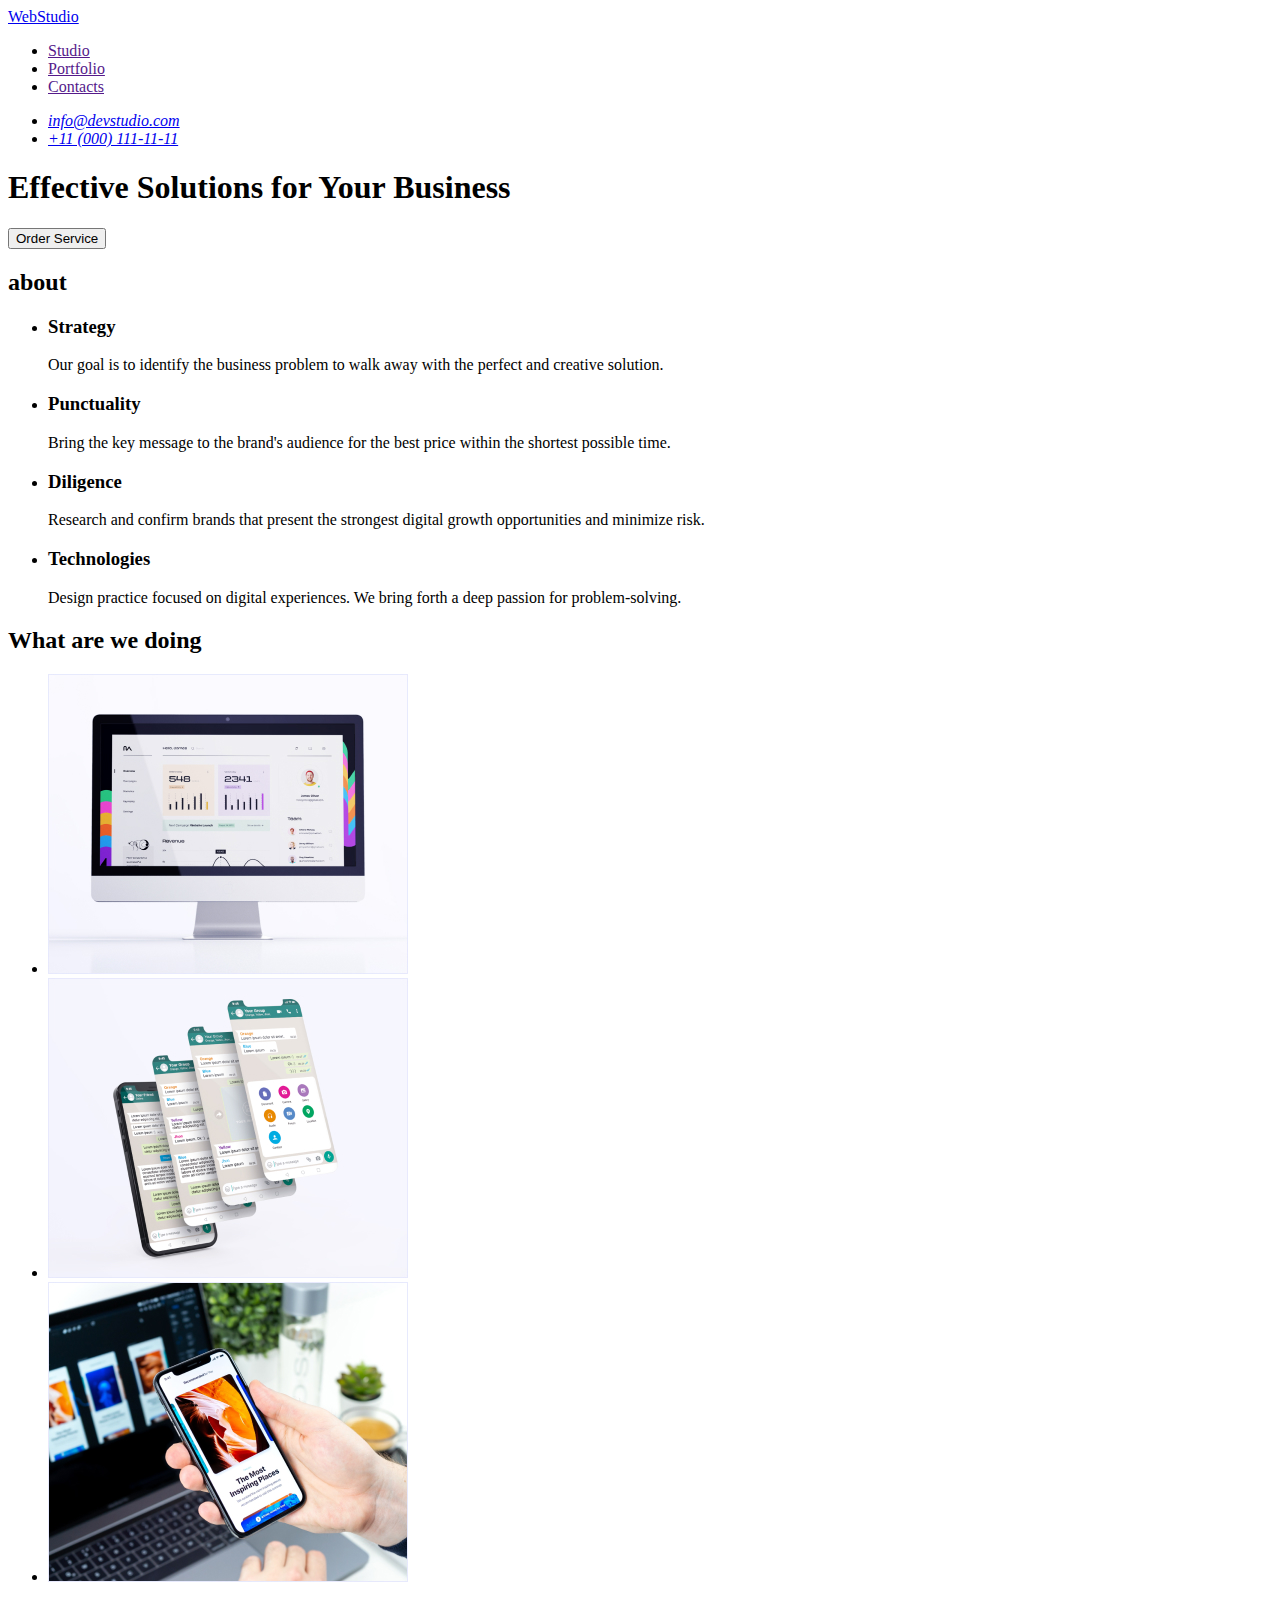
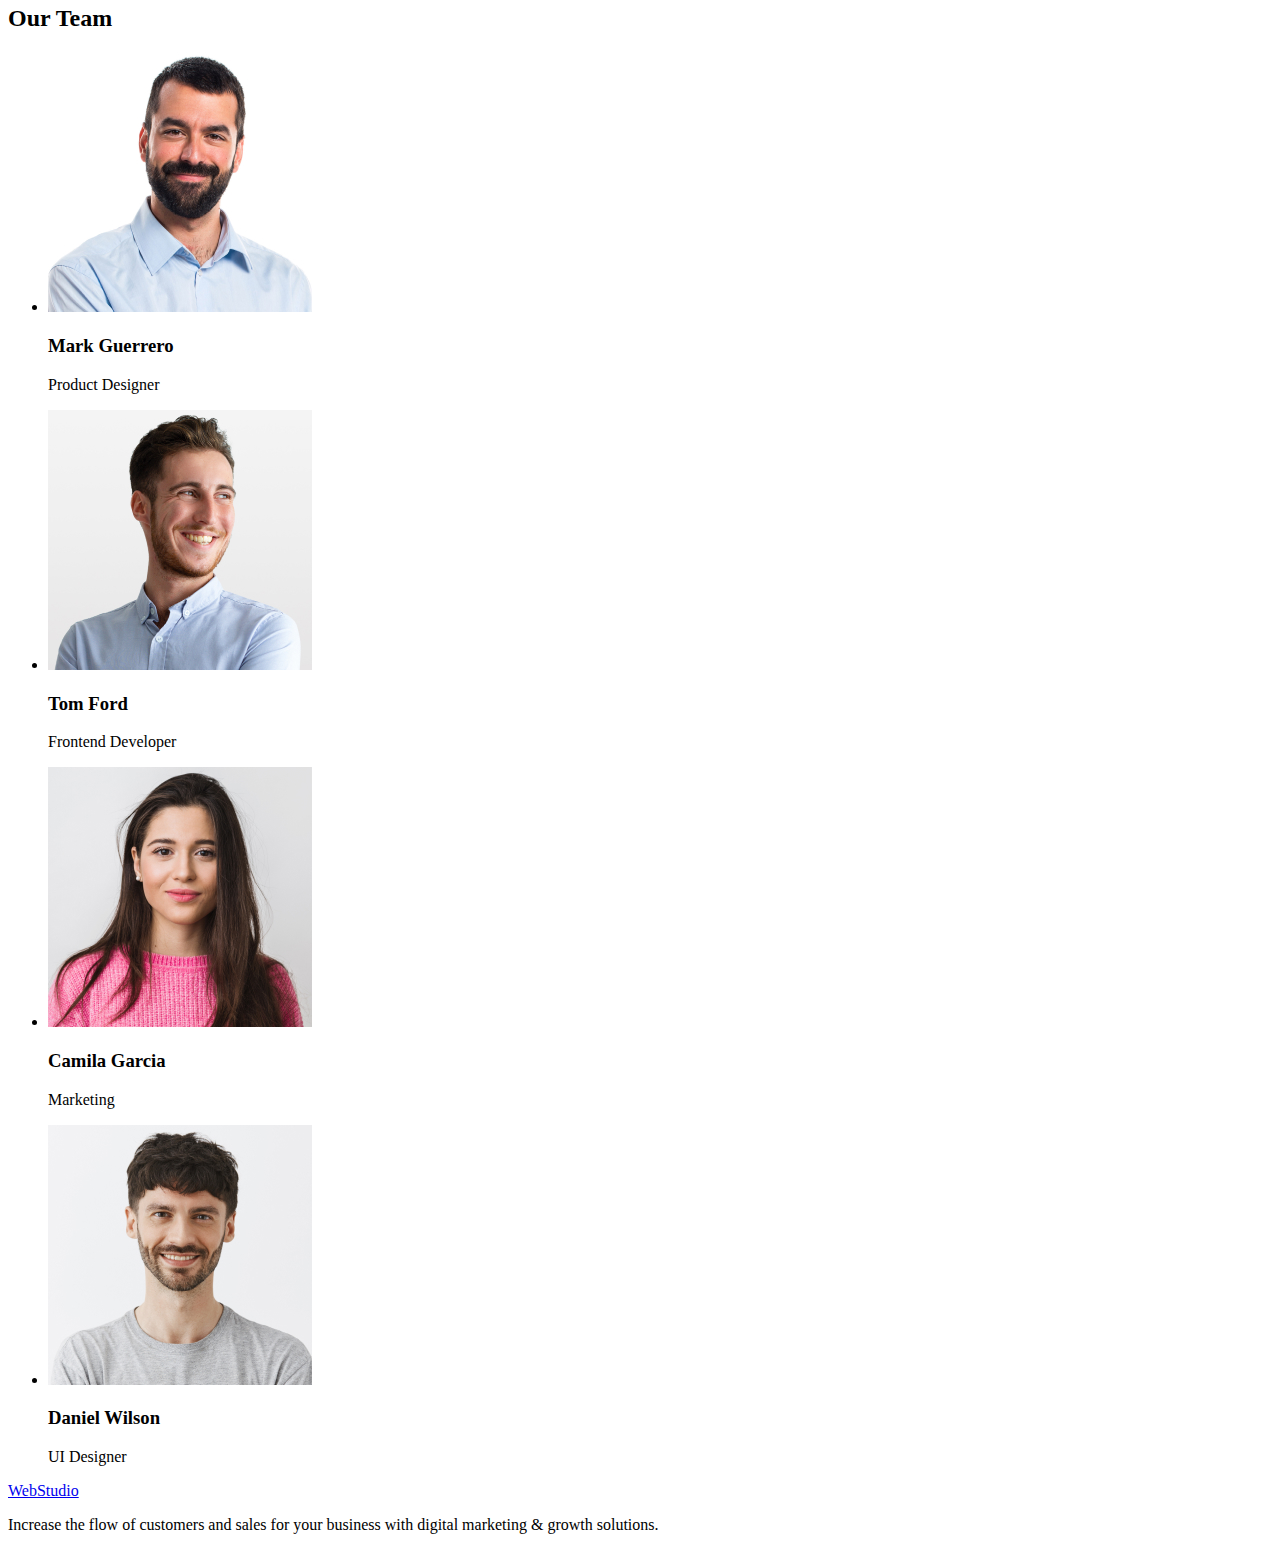
==== index.html @ bb1bc9f8 "Initial commit" ====
<!DOCTYPE html>
<html lang="en">
  <head>
    <meta charset="UTF-8" />
    <meta http-equiv="X-UA-Compatible" content="IE=edge" />
    <meta name="viewport" content="width=device-width, initial-scale=1.0" />
    <title>WebStudio</title>
  </head>
  <body>
    <header>
      <nav>
        <a href="./index.html">WebStudio</a>
        <ul>
          <li><a href="">Studio</a></li>
          <li><a href="">Portfolio</a></li>
          <li><a href="">Contacts</a></li>
        </ul>
      </nav>
      <address>
        <ul>
          <li><a href="mailto:info@devstudio.com">info@devstudio.com</a></li>
          <li><a href="tel:+110001111111">+11 (000) 111-11-11</a></li>
        </ul>
      </address>
    </header>

    <main>
      <!--hiro-->
      <section>
        <h1>Effective Solutions for Your Business</h1>
        <button type="button">Order Service</button>
      </section>
      <section>
        <h2>about</h2>
        <ul>
          <li>
            <h3>Strategy</h3>
            <p>
              Our goal is to identify the business problem to walk away with the
              perfect and creative solution.
            </p>
          </li>
          <li>
            <h3>Punctuality</h3>
            <p>
              Bring the key message to the brand's audience for the best price
              within the shortest possible time.
            </p>
          </li>
          <li>
            <h3>Diligence</h3>
            <p>
              Research and confirm brands that present the strongest digital
              growth opportunities and minimize risk.
            </p>
          </li>
          <li>
            <h3>Technologies</h3>
            <p>
              Design practice focused on digital experiences. We bring forth a
              deep passion for problem-solving.
            </p>
          </li>
        </ul>
      </section>
      <section>
        <h2>What are we doing</h2>
        <ul>
          <li>
            <img
              src="./images/photo1.jpg"
              alt="computer"
              width="360"
              height="300"
            />
          </li>
          <li>
            <img
              src="./images/photo2.jpg"
              alt="smartphone"
              width="360"
              height="300"
            />
          </li>
          <li>
            <img
              src="./images/photo3.jpg"
              alt="laptop"
              width="360"
              height="300"
            />
          </li>
        </ul>
      </section>

      <section>
        <h2>Our Team</h2>
        <ul>
          <li>
            <img
              src="./images/photo4.jpg"
              alt="Product Designer's photo"
              width="264"
              height="260"
            />
            <h3>Mark Guerrero</h3>
            <p>Product Designer</p>
          </li>
          <li>
            <img
              src="./images/photo5.jpg"
              alt="Frontend Developer's photo"
              width="264"
              height="260"
            />
            <h3>Tom Ford</h3>
            <p>Frontend Developer</p>
          </li>
          <li>
            <img
              src="./images/photo6.jpg"
              alt="photo of a marceter"
              width="264"
              height="260"
            />
            <h3>Camila Garcia</h3>
            <p>Marketing</p>
          </li>
          <li>
            <img
              src="./images/photo7.jpg"
              alt="UI Designer's photo"
              width="264"
              height="260"
            />
            <h3>Daniel Wilson</h3>
            <p>UI Designer</p>
          </li>
        </ul>
      </section>
    </main>
    <footer>
      <a href="./index.html">WebStudio</a>
      <p>
        Increase the flow of customers and sales for your business with digital
        marketing & growth solutions.
      </p>
    </footer>
  </body>
</html>
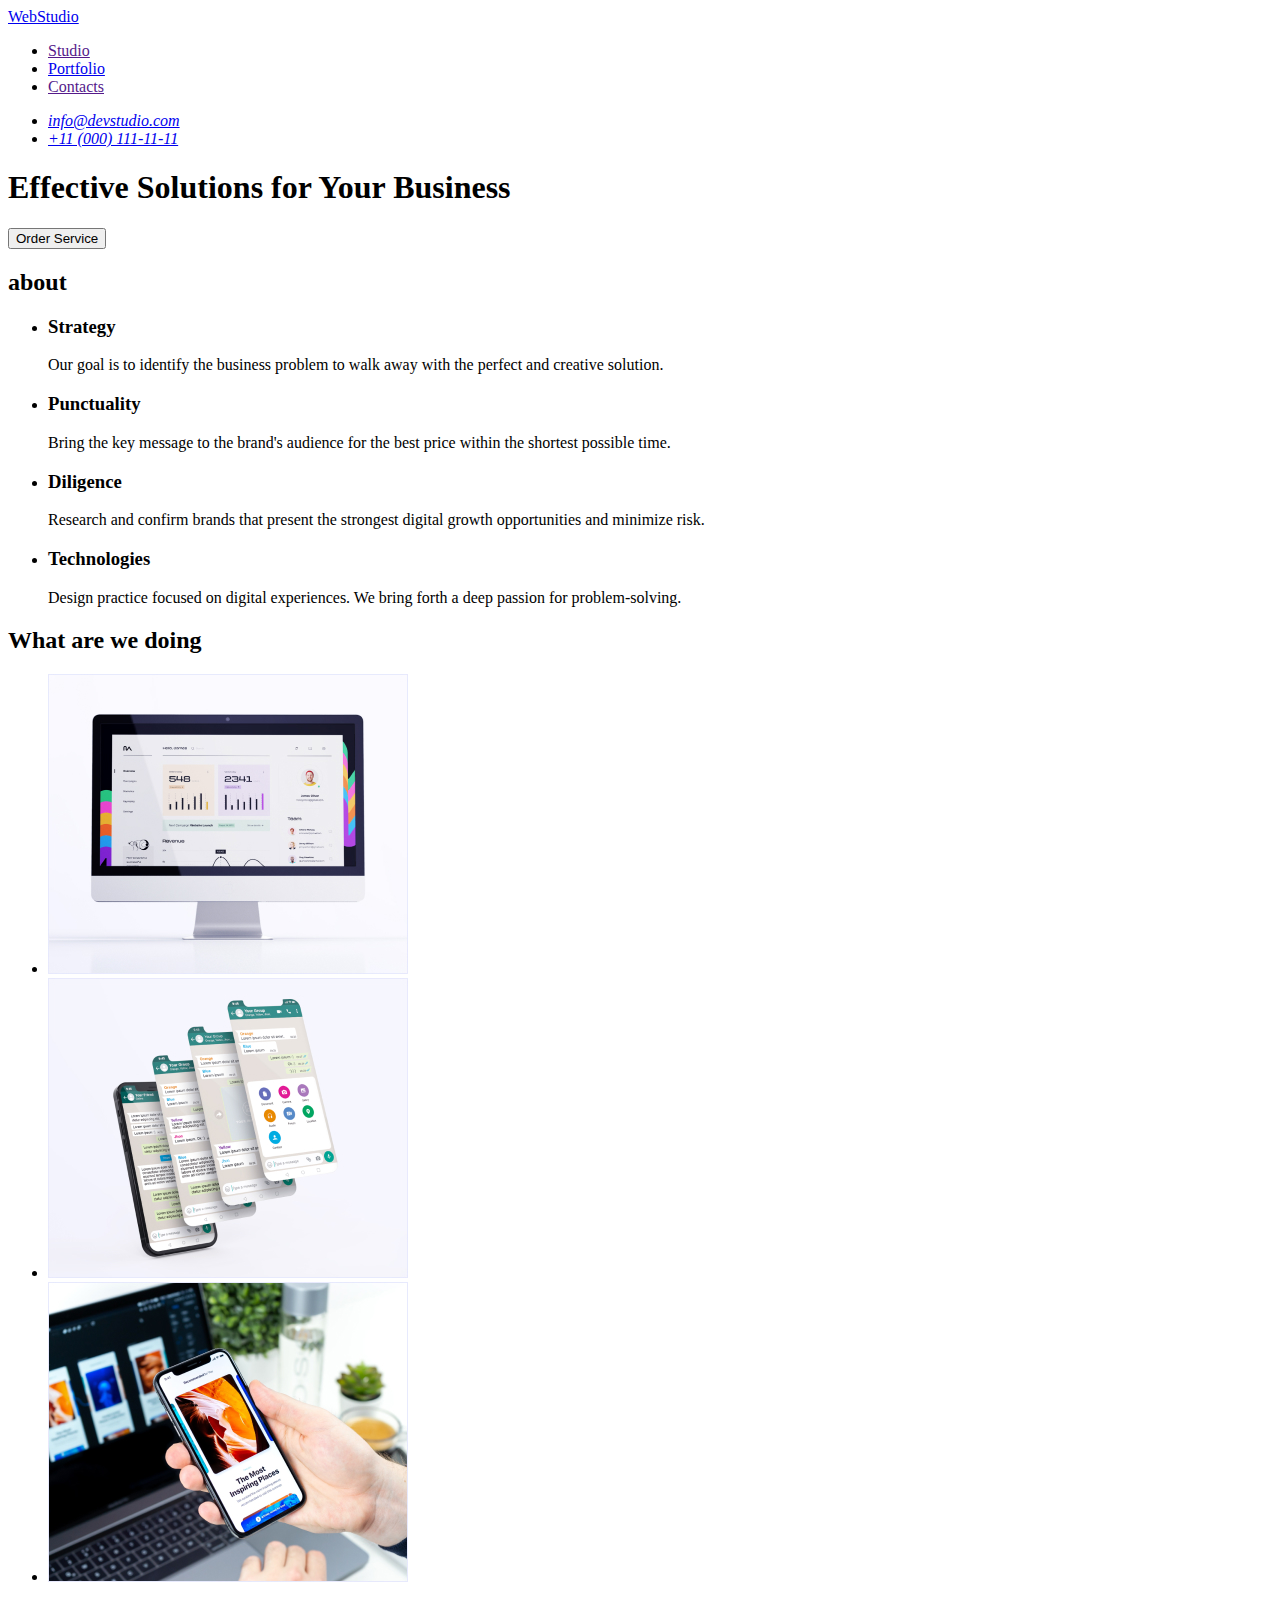
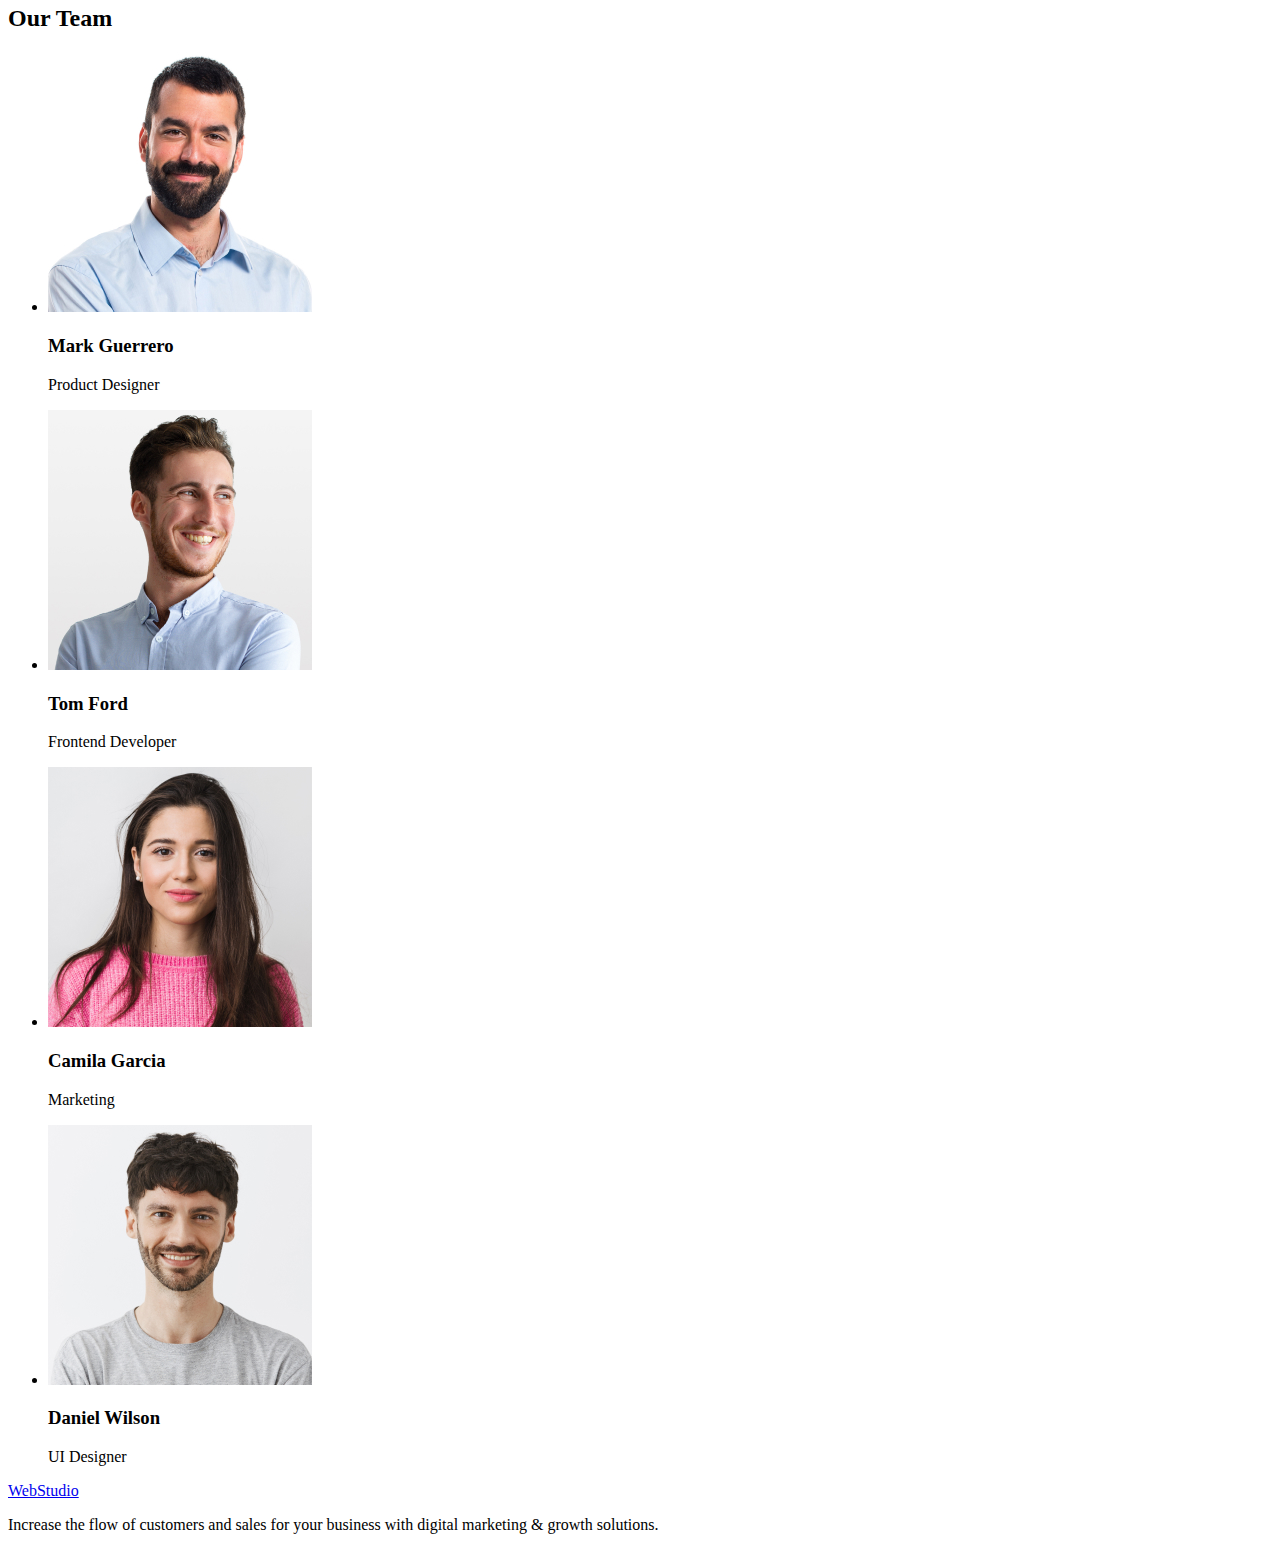
==== commit f8309ef7: "add portfolio.html" ====
--- a/index.html
+++ b/index.html
@@ -4,7 +4,7 @@
     <meta charset="UTF-8" />
     <meta http-equiv="X-UA-Compatible" content="IE=edge" />
     <meta name="viewport" content="width=device-width, initial-scale=1.0" />
-    <title>WebStudio</title>
+    <title>Studio</title>
   </head>
   <body>
     <header>
@@ -12,7 +12,7 @@
         <a href="./index.html">WebStudio</a>
         <ul>
           <li><a href="">Studio</a></li>
-          <li><a href="">Portfolio</a></li>
+          <li><a href="./portfolio.html">Portfolio</a></li>
           <li><a href="">Contacts</a></li>
         </ul>
       </nav>
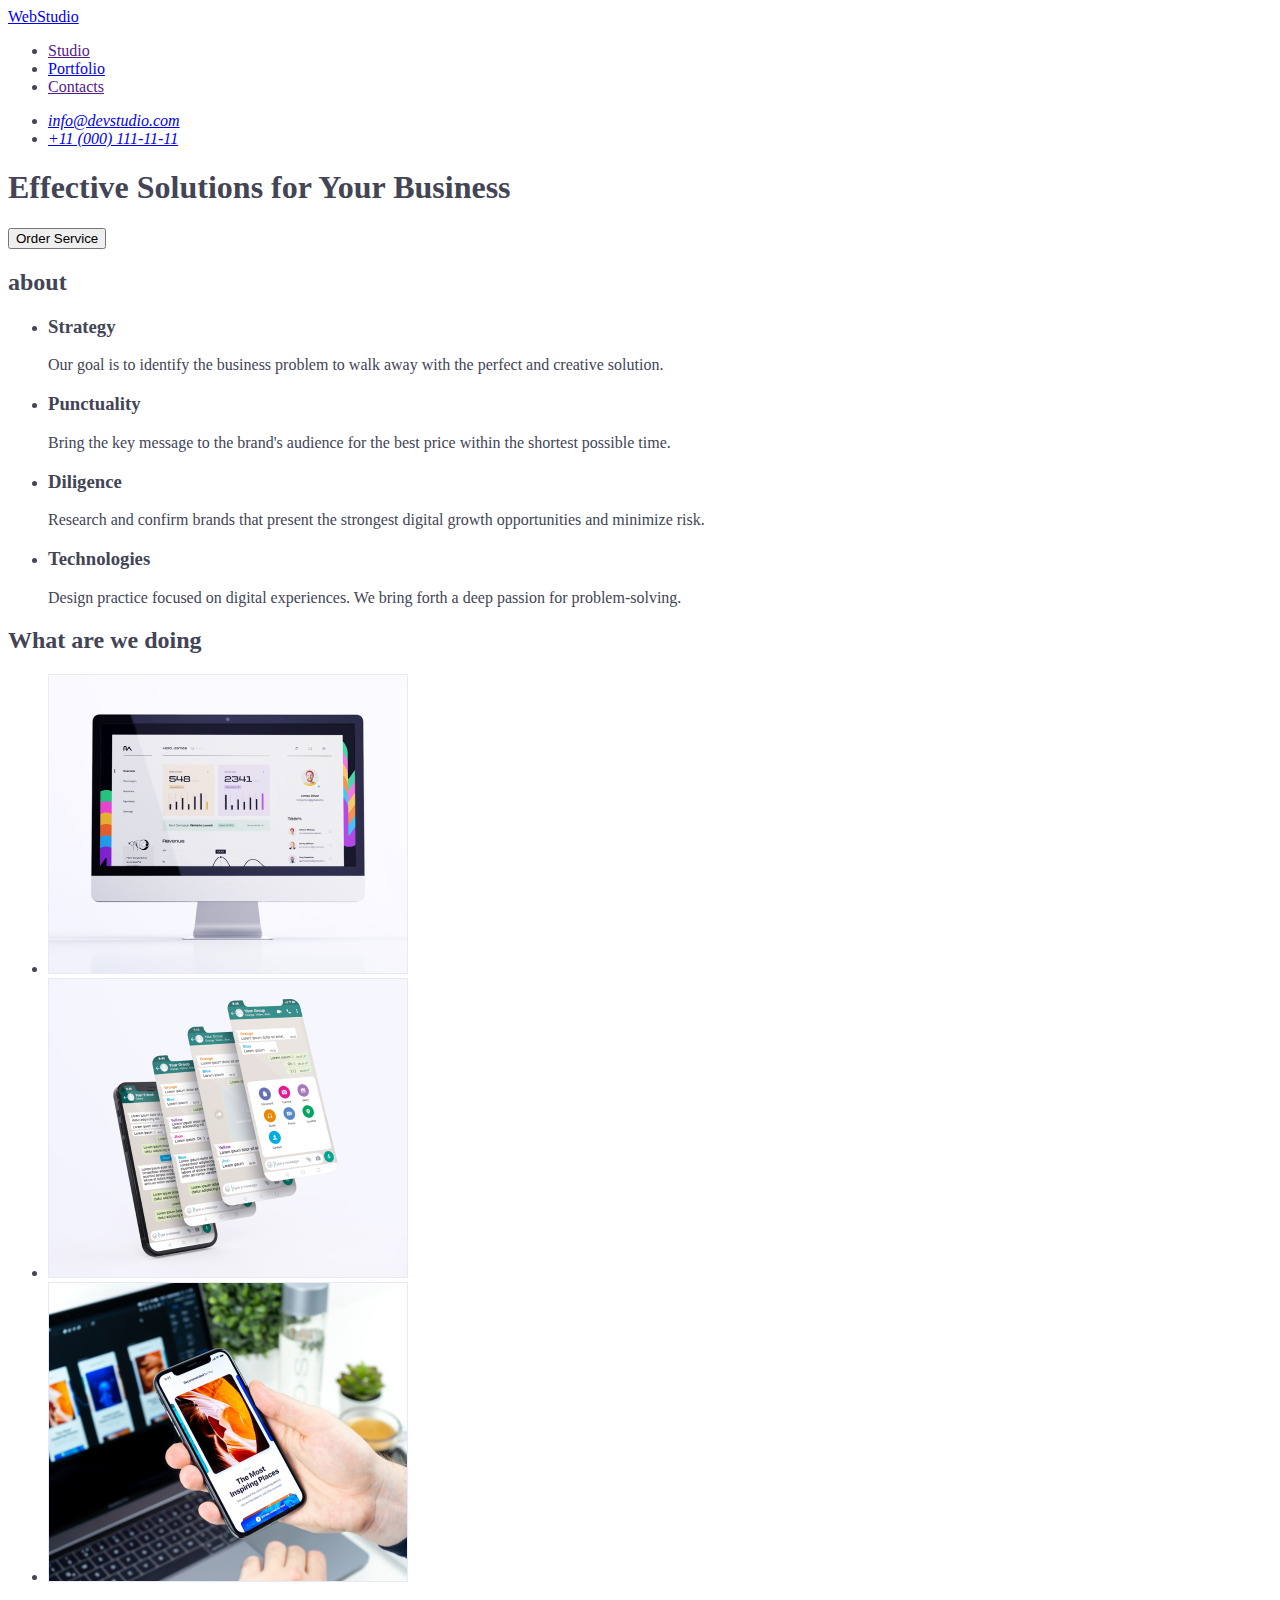
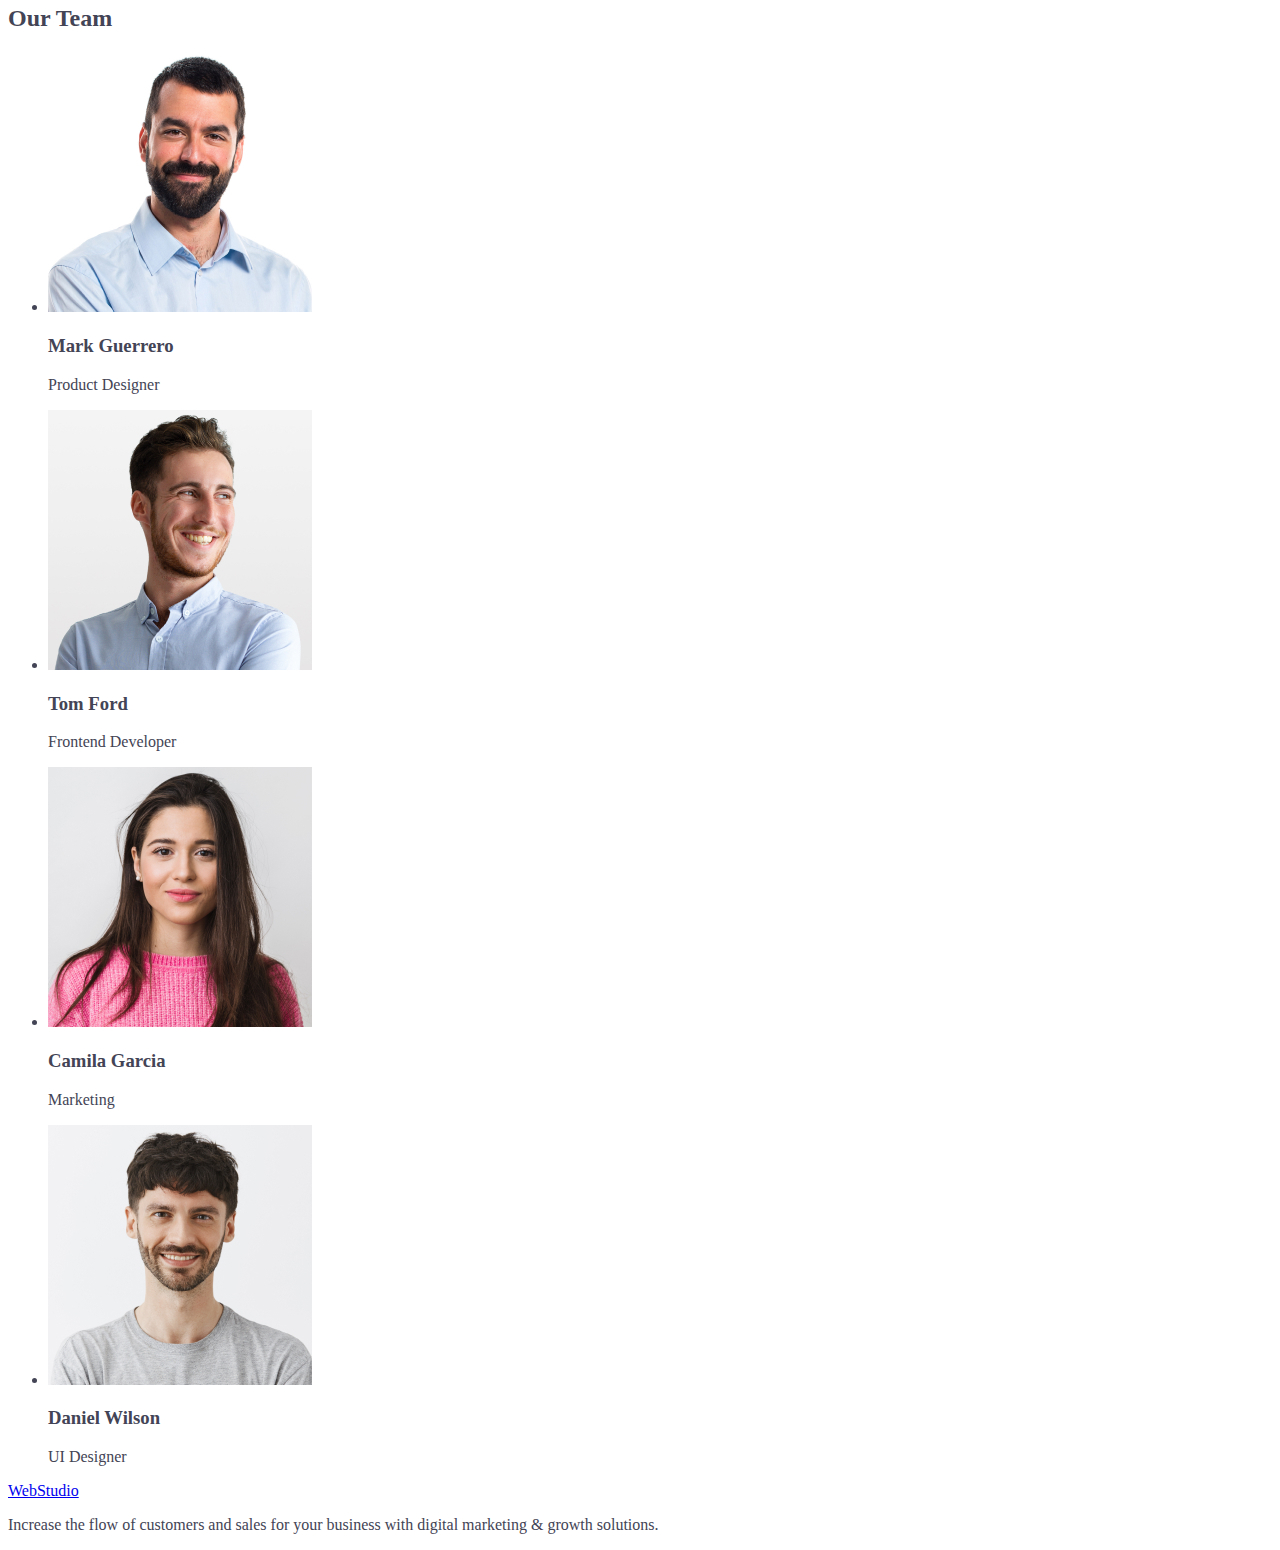
==== commit 1f1ebd92: "add css" ====
--- a/index.html
+++ b/index.html
@@ -5,8 +5,9 @@
     <meta http-equiv="X-UA-Compatible" content="IE=edge" />
     <meta name="viewport" content="width=device-width, initial-scale=1.0" />
     <title>Studio</title>
+    <link rel="stylesheet" href="./css/styles.css" />
   </head>
-  <body>
+  <body class="body">
     <header>
       <nav>
         <a href="./index.html">WebStudio</a>
--- a/css/styles.css
+++ b/css/styles.css
@@ -0,0 +1,8 @@
+/* основний колір #434455 */
+/* другорядний колір #2E2F42 */
+/* білий #FFFFFF */
+/* акцент #4D5AE5 */
+.body {
+    background-color: #fff;
+    color:#434455 ;
+}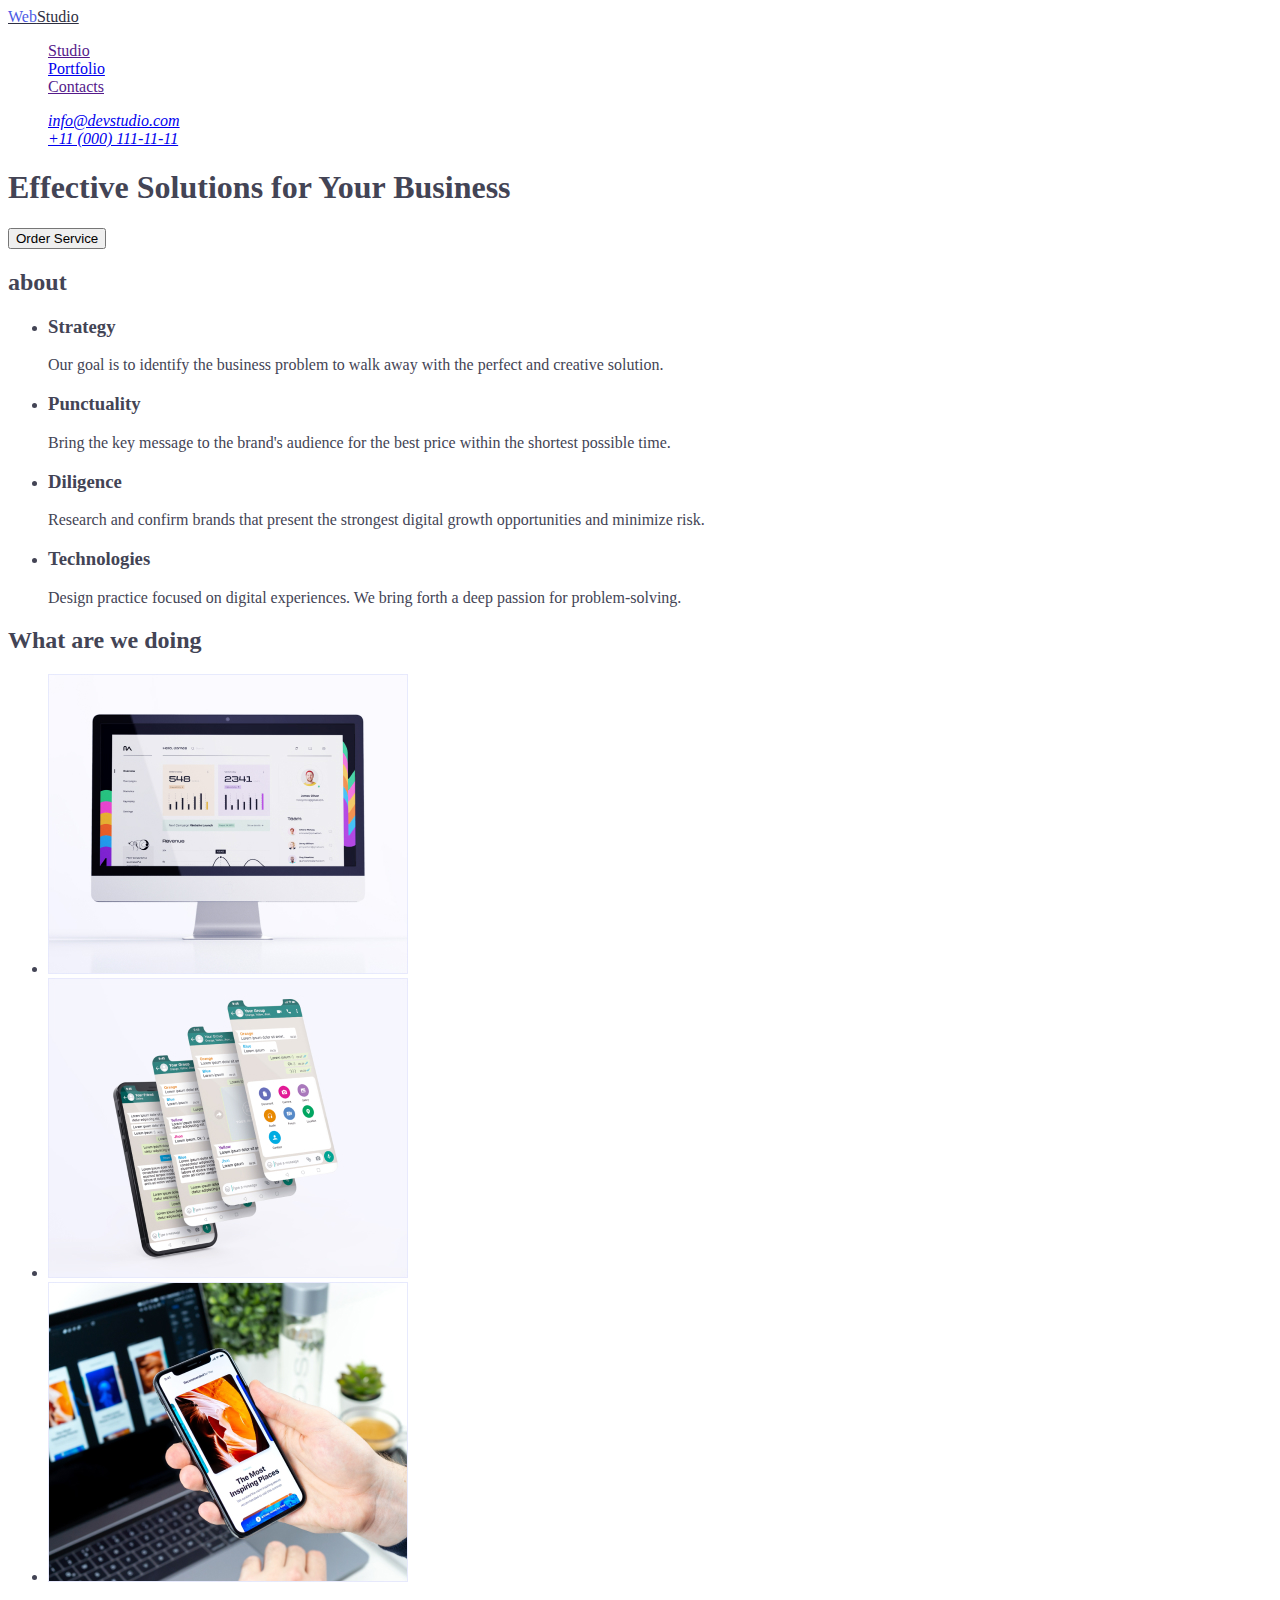
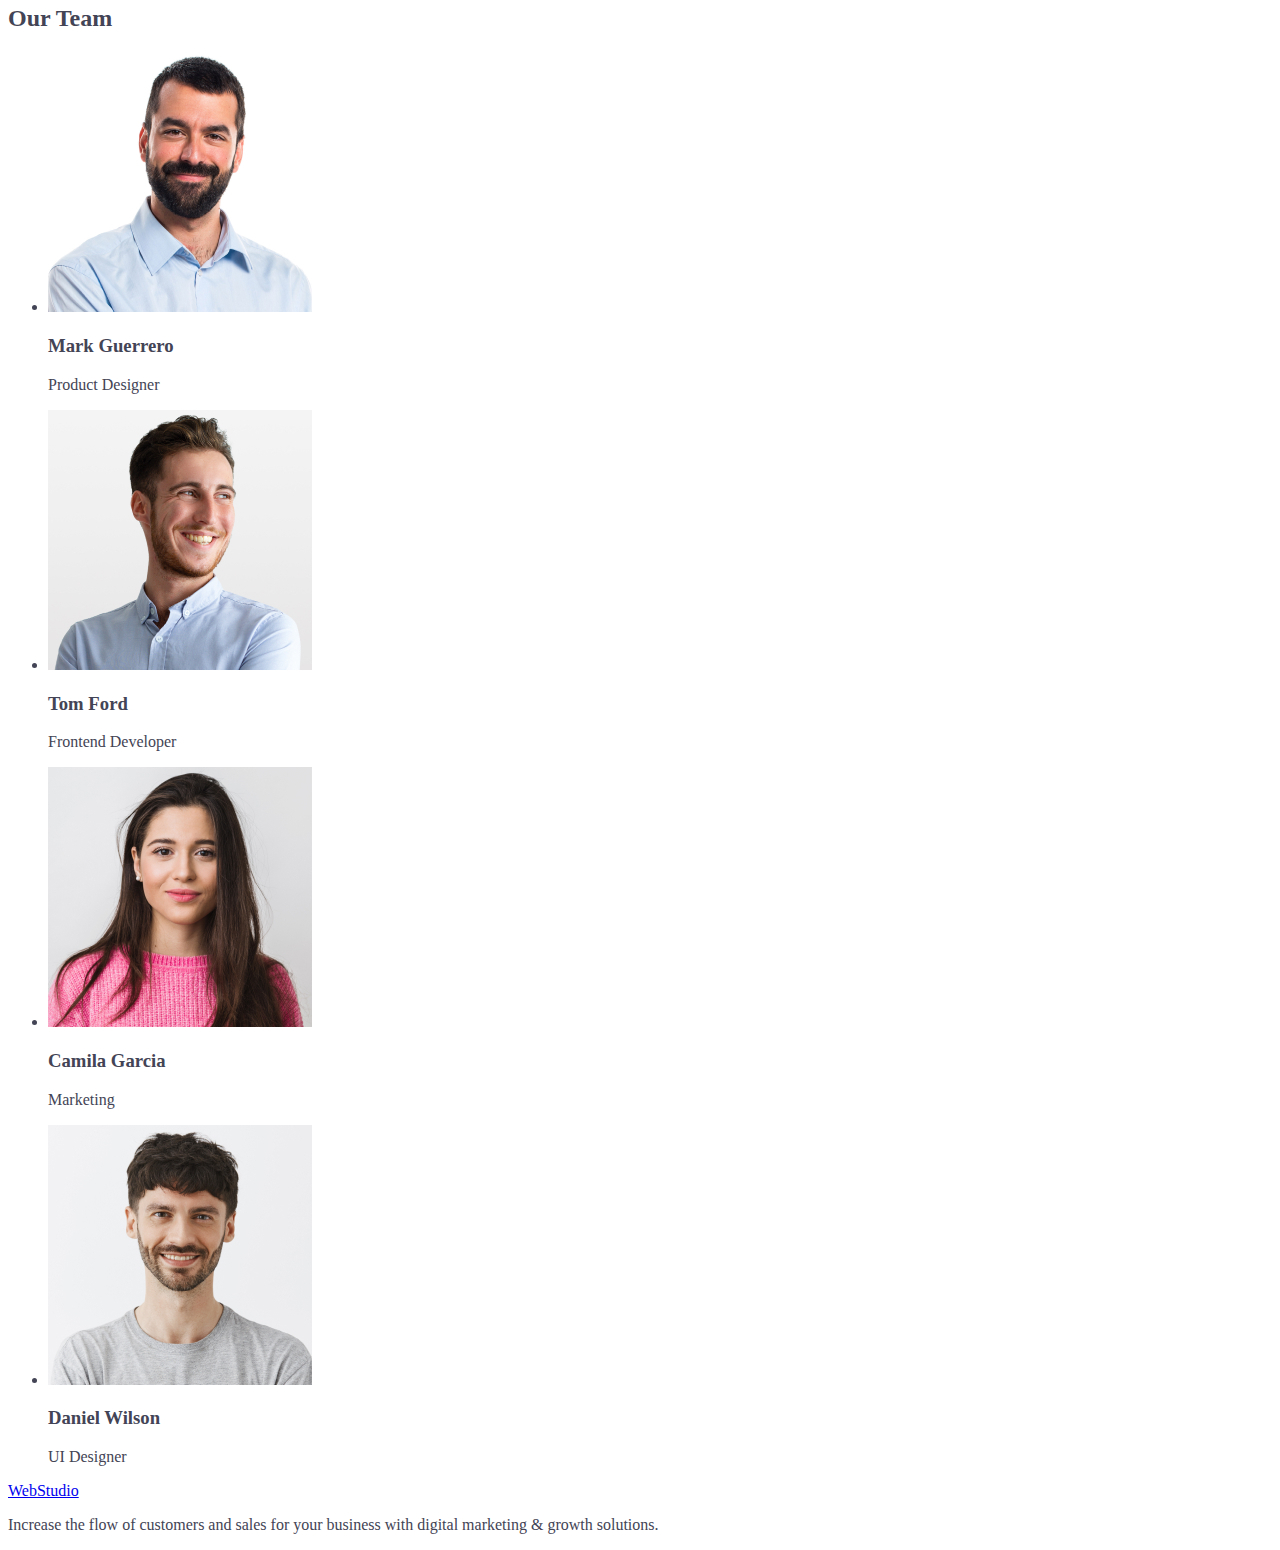
==== commit b1271143: "add colors" ====
--- a/index.html
+++ b/index.html
@@ -9,16 +9,18 @@
   </head>
   <body class="body">
     <header>
-      <nav>
-        <a href="./index.html">WebStudio</a>
-        <ul>
+      <nav class="nav">
+        <a class="logo" href="./index.html"
+          ><span class="accent">Web</span>Studio</a
+        >
+        <ul class="nav-list list">
           <li><a href="">Studio</a></li>
           <li><a href="./portfolio.html">Portfolio</a></li>
           <li><a href="">Contacts</a></li>
         </ul>
       </nav>
       <address>
-        <ul>
+        <ul class="address list">
           <li><a href="mailto:info@devstudio.com">info@devstudio.com</a></li>
           <li><a href="tel:+110001111111">+11 (000) 111-11-11</a></li>
         </ul>
@@ -26,13 +28,13 @@
     </header>
 
     <main>
-      <!--hiro-->
-      <section>
+      <!--hero-->
+      <section class="hero">
         <h1>Effective Solutions for Your Business</h1>
         <button type="button">Order Service</button>
       </section>
-      <section>
-        <h2>about</h2>
+      <section class="section">
+        <h2 class="section-title">about</h2>
         <ul>
           <li>
             <h3>Strategy</h3>
@@ -64,8 +66,8 @@
           </li>
         </ul>
       </section>
-      <section>
-        <h2>What are we doing</h2>
+      <section class="section">
+        <h2 class="section-title">What are we doing</h2>
         <ul>
           <li>
             <img
@@ -94,8 +96,8 @@
         </ul>
       </section>
 
-      <section>
-        <h2>Our Team</h2>
+      <section class="section">
+        <h2 class="section-title">Our Team</h2>
         <ul>
           <li>
             <img
--- a/css/styles.css
+++ b/css/styles.css
@@ -1,8 +1,36 @@
+:root {
+    --primary-text-color: #434455;
+    --title-text-color: #2E2F42;
+    --accent-color: #4D5AE5;
+    --primary-white-color:#fff;
+}
 /* основний колір #434455 */
 /* другорядний колір #2E2F42 */
 /* білий #FFFFFF */
 /* акцент #4D5AE5 */
+/* акцент фон #404BBF */
+
+.list {
+  list-style: none;  
+}
 .body {
-    background-color: #fff;
-    color:#434455 ;
+    background-color: var(--primary-white-color);
+    color: var(--primary-text-color);
+}
+/* header */
+.logo {
+    color: var(--title-text-color);
+}
+.accent {
+    color: var(--accent-color);
+}
+.nav-list {
+    color: var(--title-text-color);
+}
+.nav-list:hover, .nav-list:focus {
+    color: #404BBF;
+}
+/* main */
+.section_title {
+    color: var(--title-text-color);
 }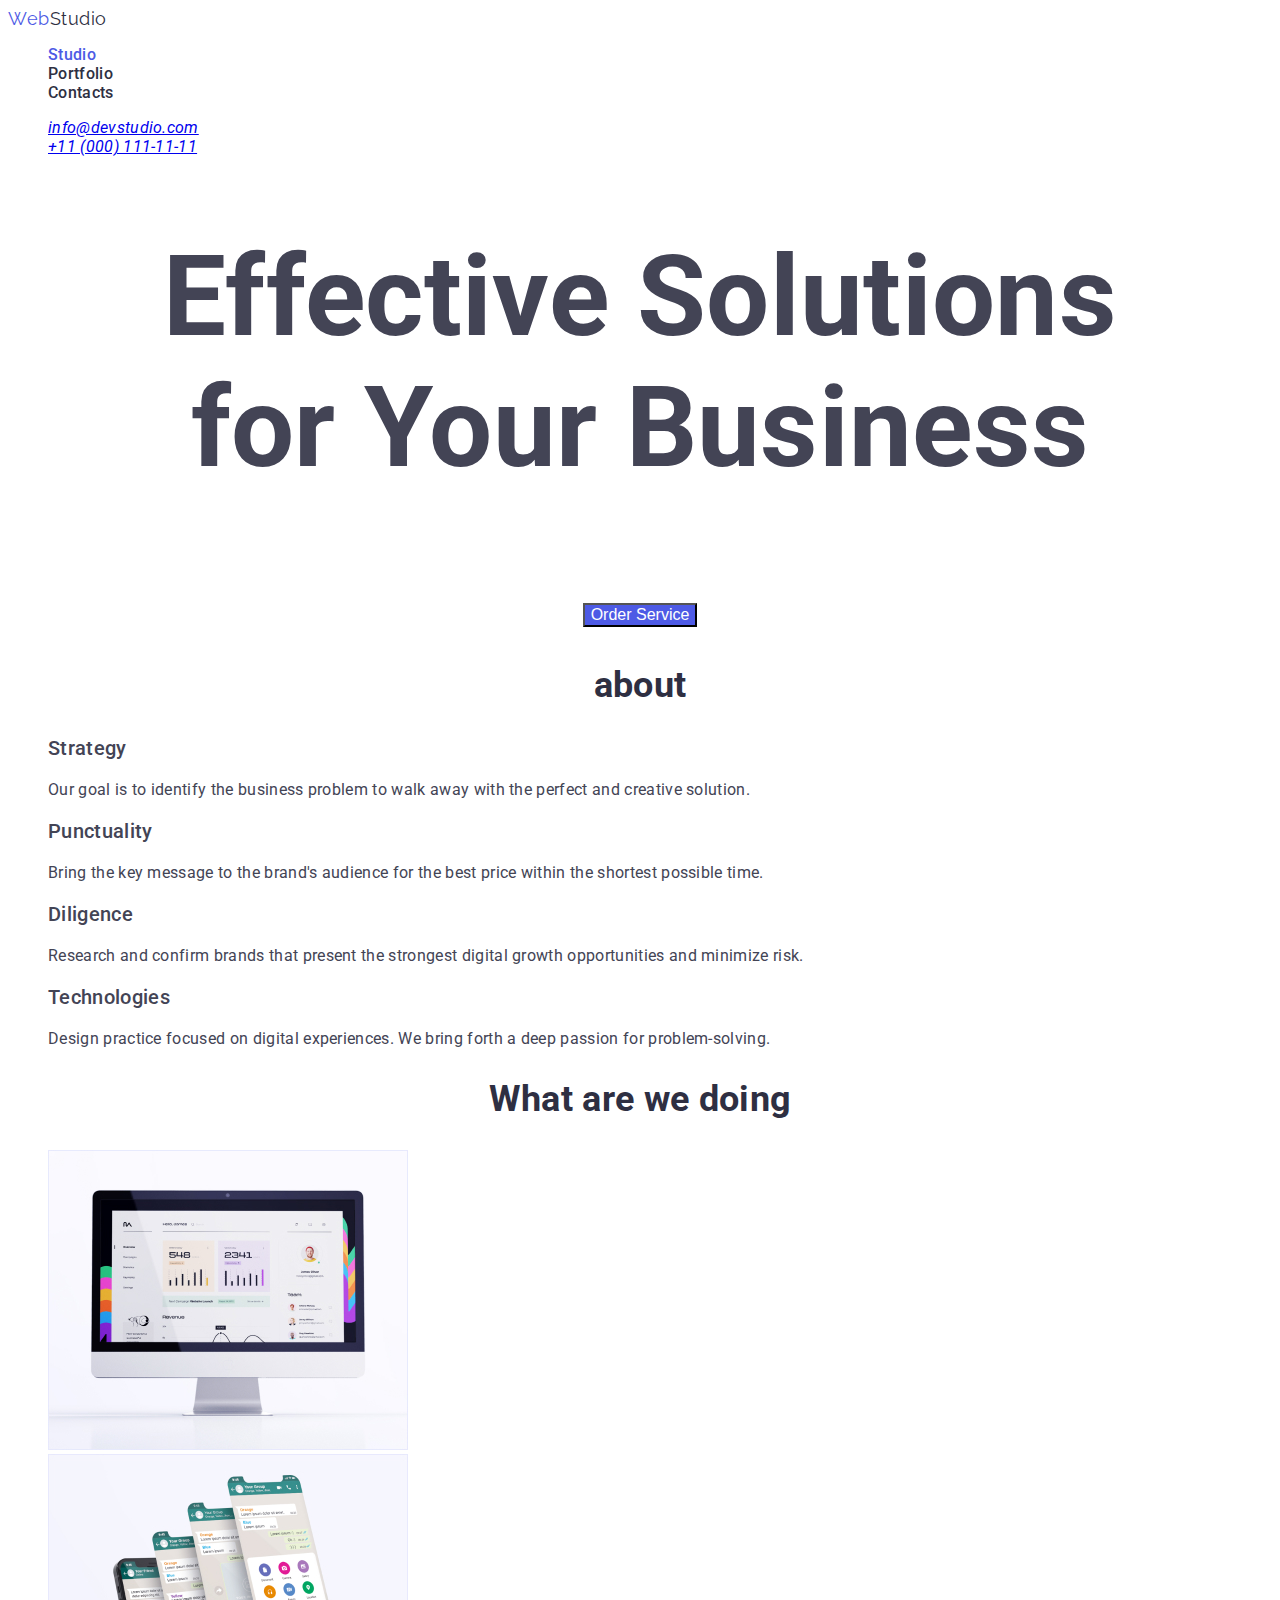
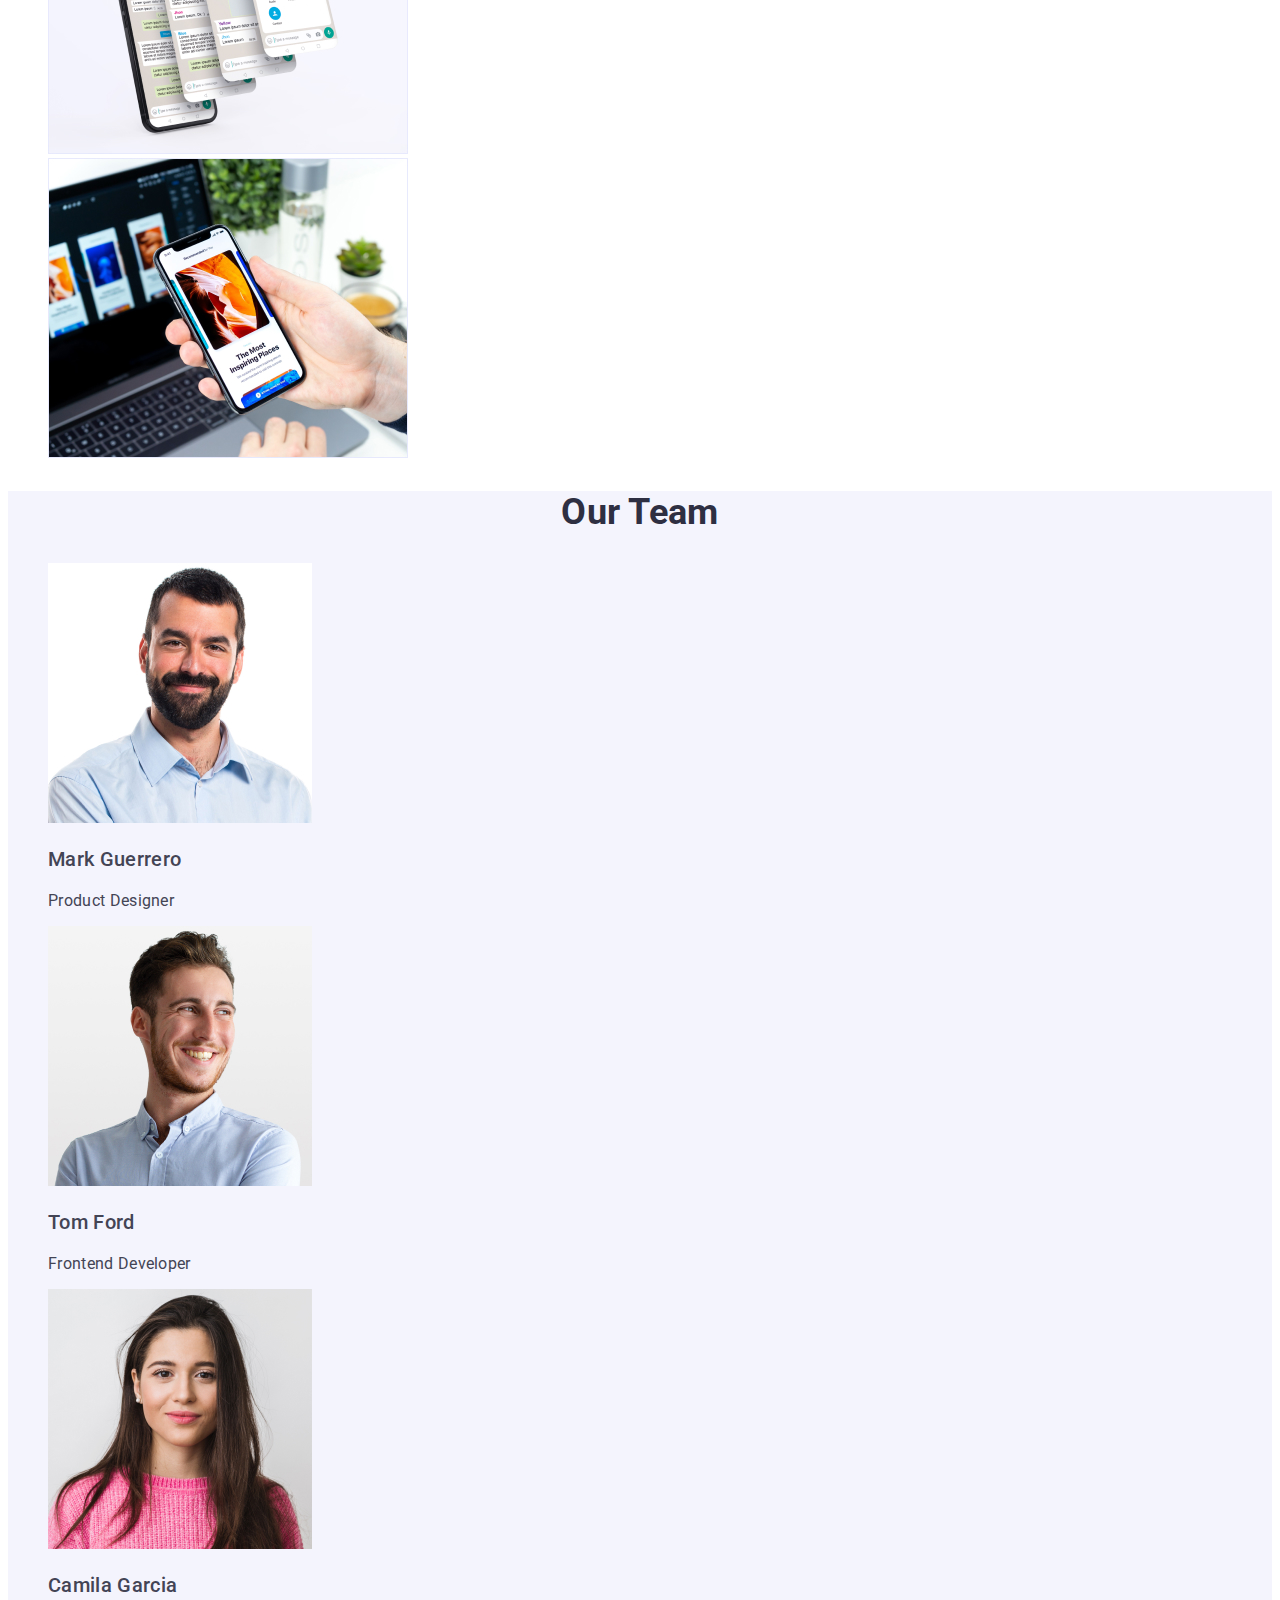
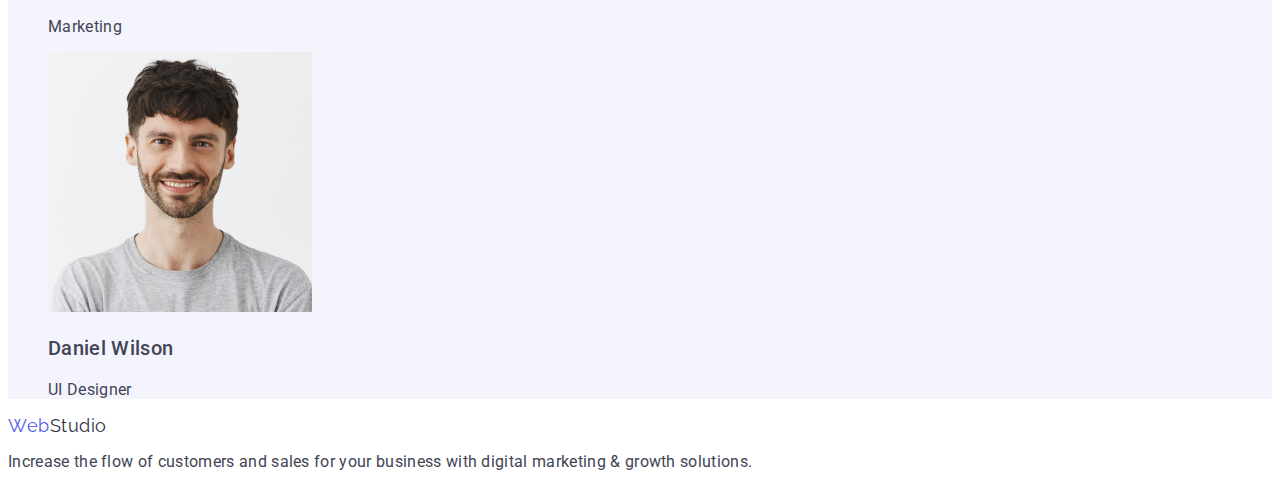
==== commit e8a67245: "add colors, fonts" ====
--- a/index.html
+++ b/index.html
@@ -5,6 +5,10 @@
     <meta http-equiv="X-UA-Compatible" content="IE=edge" />
     <meta name="viewport" content="width=device-width, initial-scale=1.0" />
     <title>Studio</title>
+    <link
+      href="https://fonts.googleapis.com/css2?family=Raleway:wght@800&family=Roboto:wght@400;500;700;900&display=swap"
+      rel="stylesheet"
+    />
     <link rel="stylesheet" href="./css/styles.css" />
   </head>
   <body class="body">
@@ -13,10 +17,10 @@
         <a class="logo" href="./index.html"
           ><span class="accent">Web</span>Studio</a
         >
-        <ul class="nav-list list">
-          <li><a href="">Studio</a></li>
-          <li><a href="./portfolio.html">Portfolio</a></li>
-          <li><a href="">Contacts</a></li>
+        <ul class="site-nav list">
+          <li><a href="" class="link current">Studio</a></li>
+          <li><a href="./portfolio.html" class="link">Portfolio</a></li>
+          <li><a href="" class="link">Contacts</a></li>
         </ul>
       </nav>
       <address>
@@ -29,36 +33,39 @@
 
     <main>
       <!--hero-->
-      <section class="hero">
-        <h1>Effective Solutions for Your Business</h1>
-        <button type="button">Order Service</button>
+      <section class="hero-title">
+        <h1>
+          Effective Solutions <br />
+          for Your Business
+        </h1>
+        <button class="button" type="button">Order Service</button>
       </section>
       <section class="section">
         <h2 class="section-title">about</h2>
-        <ul>
+        <ul class="about-list list">
           <li>
-            <h3>Strategy</h3>
+            <h3 class="title">Strategy</h3>
             <p>
               Our goal is to identify the business problem to walk away with the
               perfect and creative solution.
             </p>
           </li>
           <li>
-            <h3>Punctuality</h3>
+            <h3 class="title">Punctuality</h3>
             <p>
               Bring the key message to the brand's audience for the best price
               within the shortest possible time.
             </p>
           </li>
           <li>
-            <h3>Diligence</h3>
+            <h3 class="title">Diligence</h3>
             <p>
               Research and confirm brands that present the strongest digital
               growth opportunities and minimize risk.
             </p>
           </li>
           <li>
-            <h3>Technologies</h3>
+            <h3 class="title">Technologies</h3>
             <p>
               Design practice focused on digital experiences. We bring forth a
               deep passion for problem-solving.
@@ -68,7 +75,7 @@
       </section>
       <section class="section">
         <h2 class="section-title">What are we doing</h2>
-        <ul>
+        <ul class="list">
           <li>
             <img
               src="./images/photo1.jpg"
@@ -96,9 +103,9 @@
         </ul>
       </section>
 
-      <section class="section">
+      <section class="team-section section">
         <h2 class="section-title">Our Team</h2>
-        <ul>
+        <ul class="team-list list">
           <li>
             <img
               src="./images/photo4.jpg"
@@ -106,7 +113,7 @@
               width="264"
               height="260"
             />
-            <h3>Mark Guerrero</h3>
+            <h3 class="title">Mark Guerrero</h3>
             <p>Product Designer</p>
           </li>
           <li>
@@ -116,7 +123,7 @@
               width="264"
               height="260"
             />
-            <h3>Tom Ford</h3>
+            <h3 class="title">Tom Ford</h3>
             <p>Frontend Developer</p>
           </li>
           <li>
@@ -126,7 +133,7 @@
               width="264"
               height="260"
             />
-            <h3>Camila Garcia</h3>
+            <h3 class="title">Camila Garcia</h3>
             <p>Marketing</p>
           </li>
           <li>
@@ -136,14 +143,16 @@
               width="264"
               height="260"
             />
-            <h3>Daniel Wilson</h3>
+            <h3 class="title">Daniel Wilson</h3>
             <p>UI Designer</p>
           </li>
         </ul>
       </section>
     </main>
     <footer>
-      <a href="./index.html">WebStudio</a>
+      <a class="logo" href="./index.html"
+        ><span class="accent">Web</span>Studio</a
+      >
       <p>
         Increase the flow of customers and sales for your business with digital
         marketing & growth solutions.
--- a/css/styles.css
+++ b/css/styles.css
@@ -16,21 +16,70 @@
 .body {
     background-color: var(--primary-white-color);
     color: var(--primary-text-color);
+    font-family: roboto, sans-serif;
+    letter-spacing: 0.02em;
+    font-size: 16px;
+    line-height: 1,5;
 }
 /* header */
 .logo {
     color: var(--title-text-color);
+    font-family: raleway;
+    letter-spacing: 0.03em;
+    font-size: 18px;
+    line-height: 1,33;
+    text-decoration: none;
 }
 .accent {
     color: var(--accent-color);
 }
-.nav-list {
+.site-nav .link {
     color: var(--title-text-color);
+    font-weight: 500;
+    font-size: 16px;
+    line-height: 1,33;
+    text-decoration: none;
 }
-.nav-list:hover, .nav-list:focus {
+.site-nav .link:hover, .site-nav .link:focus {
     color: #404BBF;
 }
+.site-nav .link.current {
+    color: var(--accent-color);
+}
+.address {
+    font-size: 16px;
+    line-height: 1, 5;
+    text-decoration: none; 
+}
+/* hero*/
+.hero-title {
+    font-weight: 700;
+    font-size: 56px;
+    line-height: 1,43;
+    text-align: center;
+}
+.button {
+    background-color: var(--accent-color);
+    color: var(--primary-white-color);
+    font-weight: 500;
+    font-size: 16px;
+    line-height: 1,33;
+    cursor: pointer;
+}
 /* main */
-.section_title {
+.section-title {
     color: var(--title-text-color);
+    font-weight: 700;
+    font-size: 36px;
+    line-height: 1,11;
+    text-align: center;
+}
+.about-list .title, .team-list .title, .portfolio-list .title {
+    font-weight: 500;
+    font-size: 20px;
+    line-height: 1.2;
+}
+
+.team-section {
+    background-color: #F4F4FD;
 }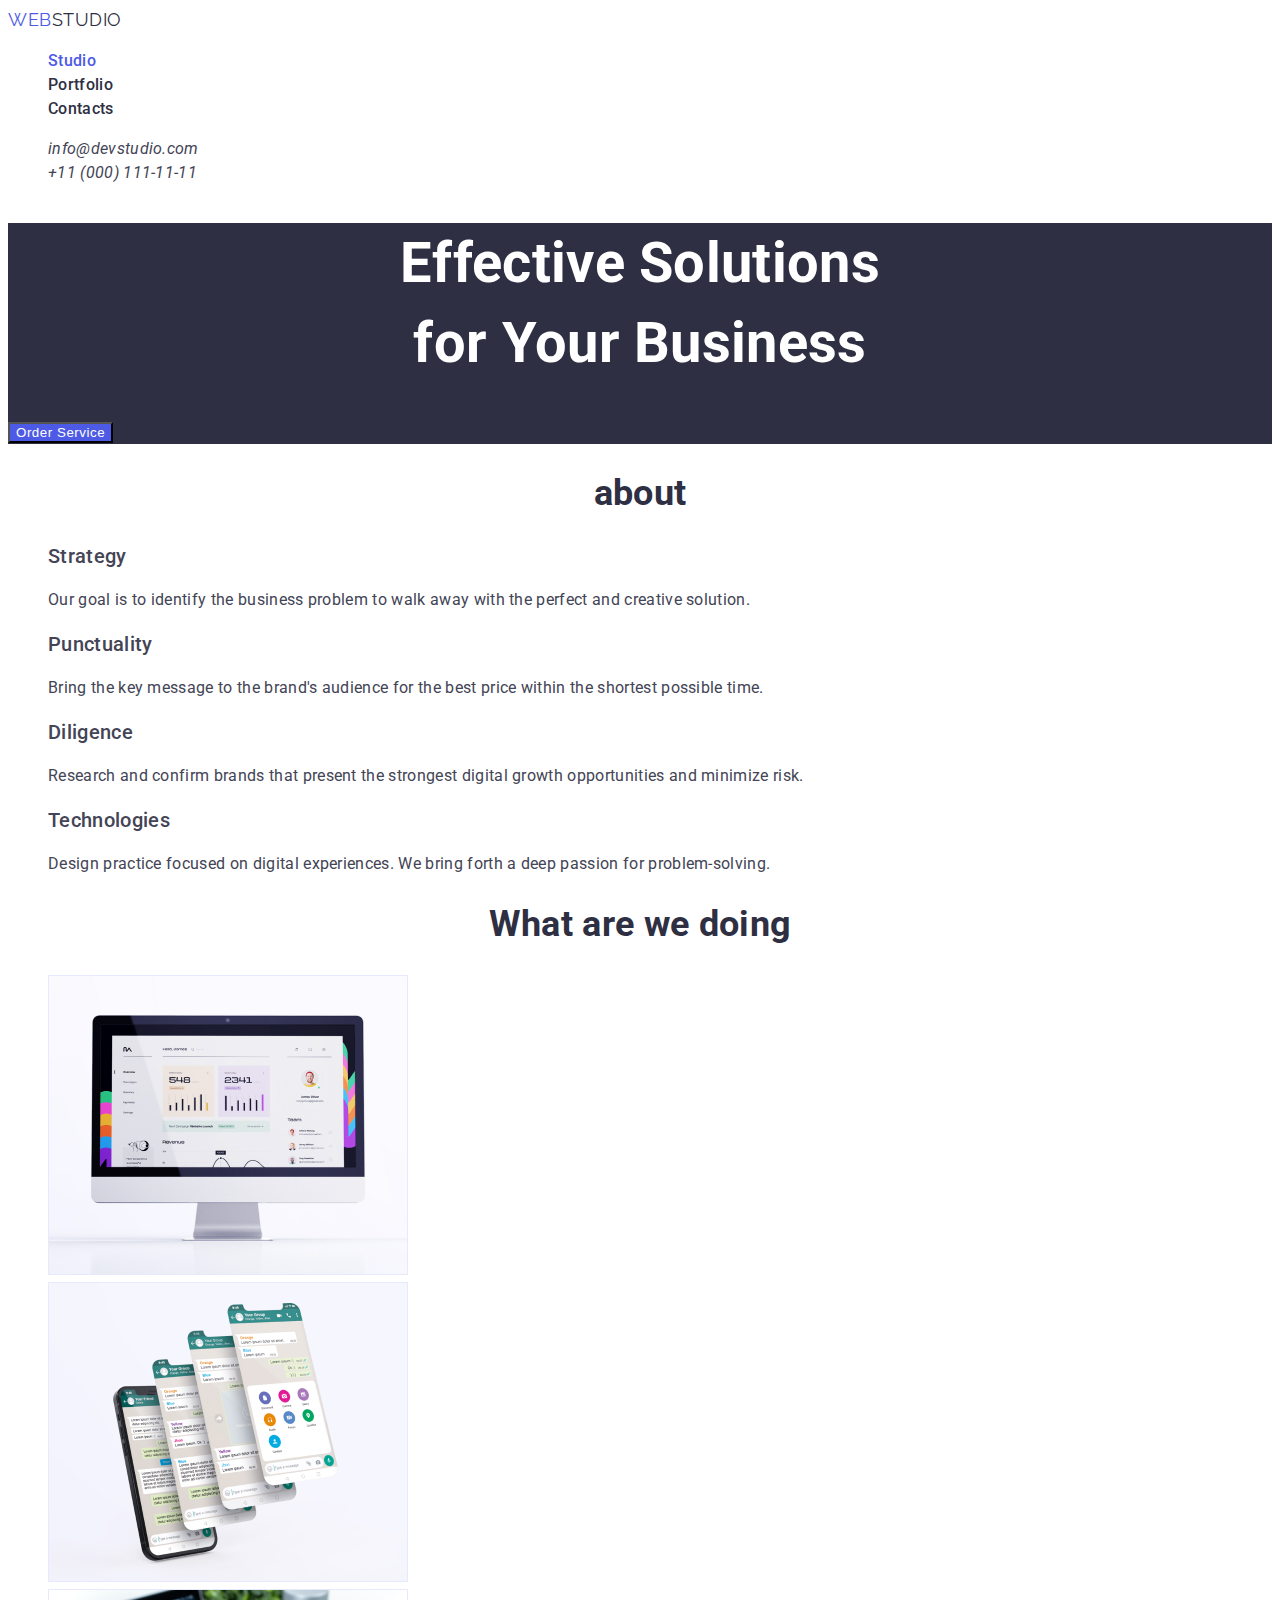
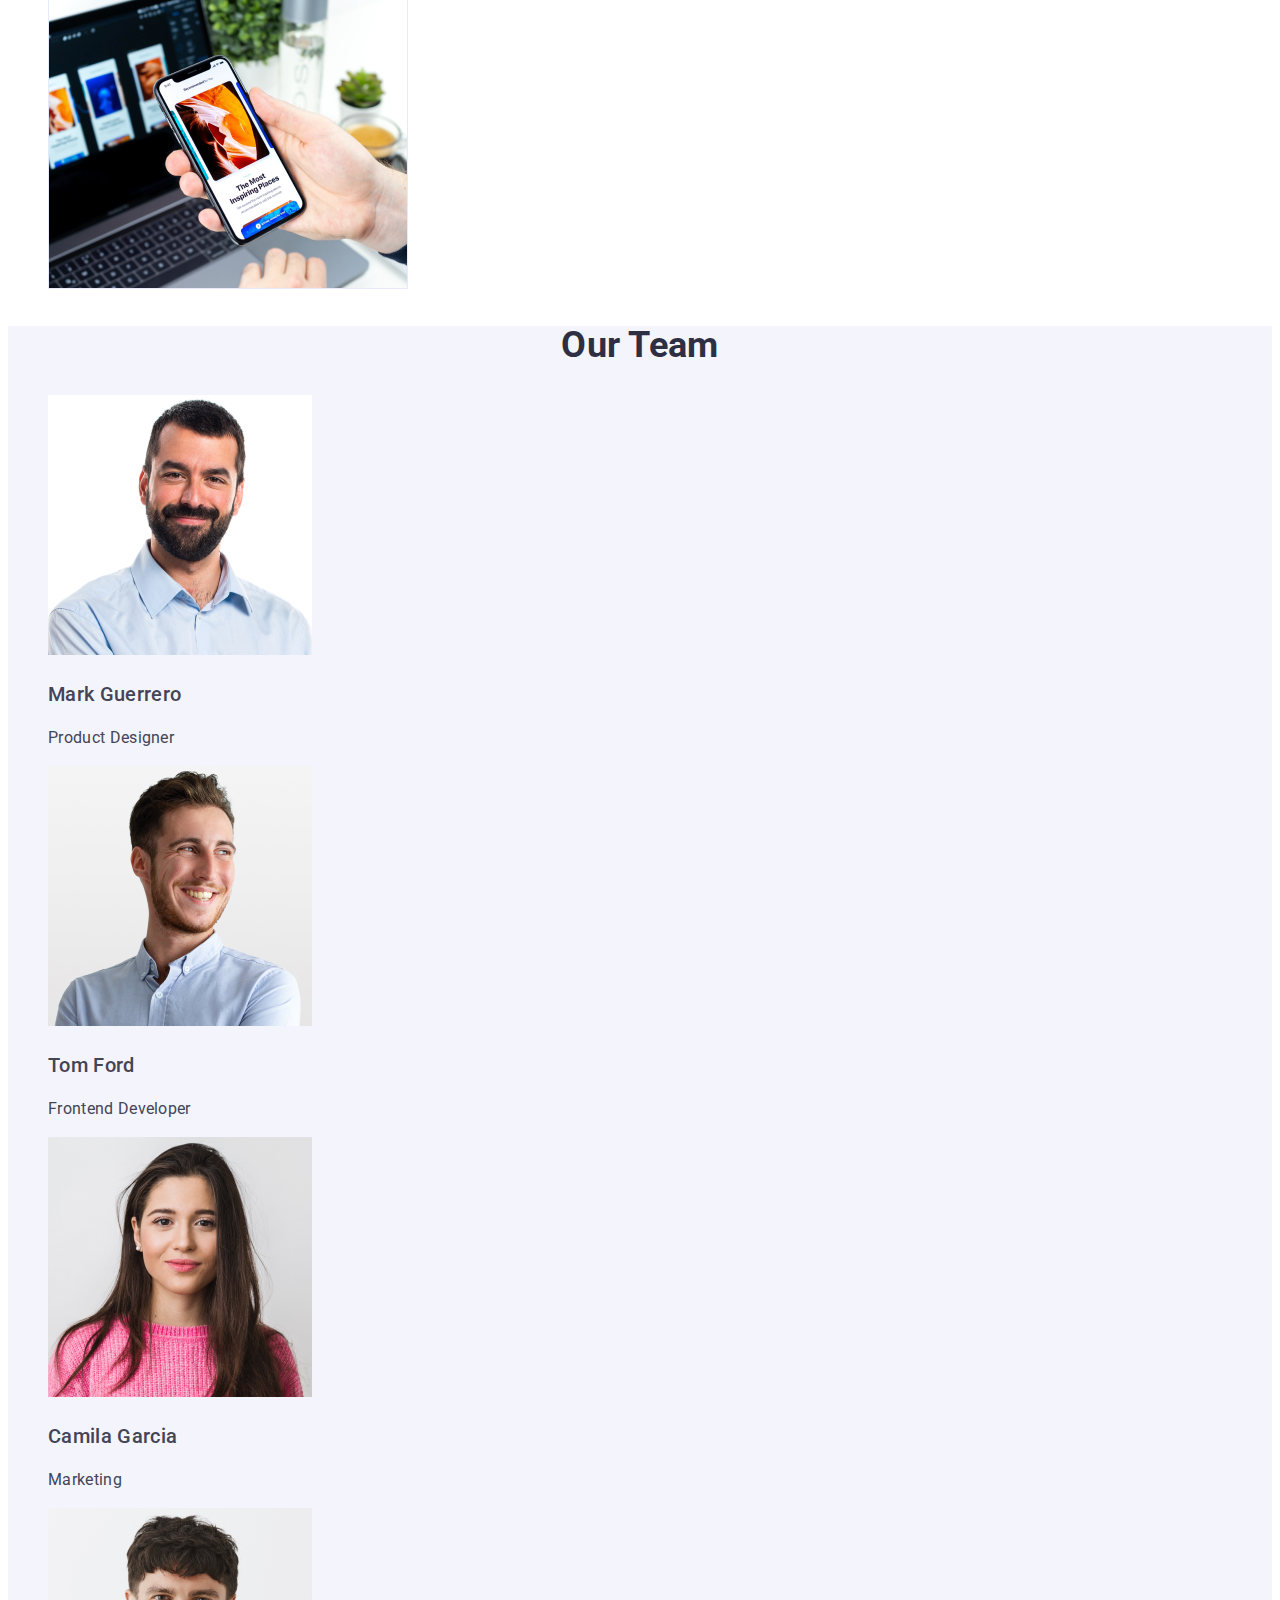
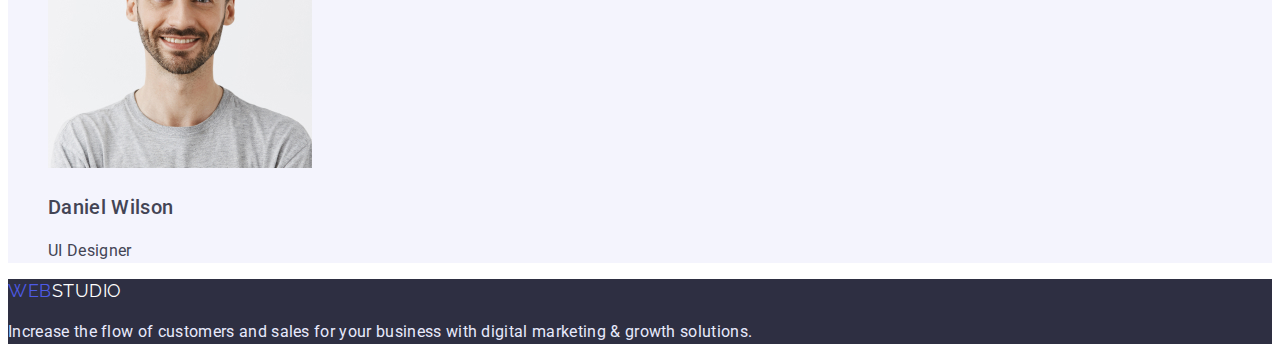
==== commit d0d339da: "adds button style" ====
--- a/index.html
+++ b/index.html
@@ -17,7 +17,7 @@
         <a class="logo" href="./index.html"
           ><span class="accent">Web</span>Studio</a
         >
-        <ul class="site-nav list">
+        <ul class="nav-link list">
           <li><a href="" class="link current">Studio</a></li>
           <li><a href="./portfolio.html" class="link">Portfolio</a></li>
           <li><a href="" class="link">Contacts</a></li>
@@ -25,16 +25,22 @@
       </nav>
       <address>
         <ul class="address list">
-          <li><a href="mailto:info@devstudio.com">info@devstudio.com</a></li>
-          <li><a href="tel:+110001111111">+11 (000) 111-11-11</a></li>
+          <li>
+            <a class="link" href="mailto:info@devstudio.com"
+              >info@devstudio.com</a
+            >
+          </li>
+          <li>
+            <a class="link" href="tel:+110001111111">+11 (000) 111-11-11</a>
+          </li>
         </ul>
       </address>
     </header>
 
     <main>
       <!--hero-->
-      <section class="hero-title">
-        <h1>
+      <section class="hero">
+        <h1 class="hero-title">
           Effective Solutions <br />
           for Your Business
         </h1>
@@ -149,7 +155,7 @@
         </ul>
       </section>
     </main>
-    <footer>
+    <footer class="footer">
       <a class="logo" href="./index.html"
         ><span class="accent">Web</span>Studio</a
       >
--- a/css/styles.css
+++ b/css/styles.css
@@ -19,7 +19,7 @@
     font-family: roboto, sans-serif;
     letter-spacing: 0.02em;
     font-size: 16px;
-    line-height: 1,5;
+    line-height: 1.5;
 }
 /* header */
 .logo {
@@ -27,51 +27,55 @@
     font-family: raleway;
     letter-spacing: 0.03em;
     font-size: 18px;
-    line-height: 1,33;
+    line-height: 1.33;
     text-decoration: none;
+    text-transform: uppercase;
 }
 .accent {
     color: var(--accent-color);
 }
-.site-nav .link {
+.nav-link .link {
     color: var(--title-text-color);
     font-weight: 500;
-    font-size: 16px;
-    line-height: 1,33;
     text-decoration: none;
 }
-.site-nav .link:hover, .site-nav .link:focus {
+.nav-link .link:hover, .nav-link .link:focus {
     color: #404BBF;
 }
-.site-nav .link.current {
+.nav-link .link.current {
     color: var(--accent-color);
 }
-.address {
-    font-size: 16px;
-    line-height: 1, 5;
-    text-decoration: none; 
+.address .link {
+    color: var(--primary-text-color);
+    text-decoration: none;
+}
+.address .link:hover, .address .link:focus {
+    color: #404BBF;
 }
 /* hero*/
+.hero {
+    background-color: var(--title-text-color);
+}
 .hero-title {
+    color: var(--primary-white-color);
     font-weight: 700;
     font-size: 56px;
-    line-height: 1,43;
+    line-height: 1.43;
     text-align: center;
 }
-.button {
+.hero .button {
     background-color: var(--accent-color);
     color: var(--primary-white-color);
     font-weight: 500;
-    font-size: 16px;
-    line-height: 1,33;
     cursor: pointer;
-}
+    align-items: center;
+    letter-spacing: 0.04em;
+    }
 /* main */
 .section-title {
     color: var(--title-text-color);
-    font-weight: 700;
     font-size: 36px;
-    line-height: 1,11;
+    line-height: 1.1;
     text-align: center;
 }
 .about-list .title, .team-list .title, .portfolio-list .title {
@@ -82,4 +86,25 @@
 
 .team-section {
     background-color: #F4F4FD;
+}
+.footer {
+    background-color: var(--title-text-color) ;
+    color: #E7E9FC;
+}
+.footer .logo {
+    color: var(--primary-white-color);
+}
+.list .button {
+    background-color: #F4F4FD;
+    font-weight: 500;
+    font-size: 16px;
+    line-height: 1.5;
+    align-items: center;
+    text-align: center;
+    letter-spacing: 0.04em;
+    color: var(--accent-color);
+}
+.list .button:hover, .list .button:focus {
+    background-color: #404BBF;
+    color: var(--primary-white-color);
 }